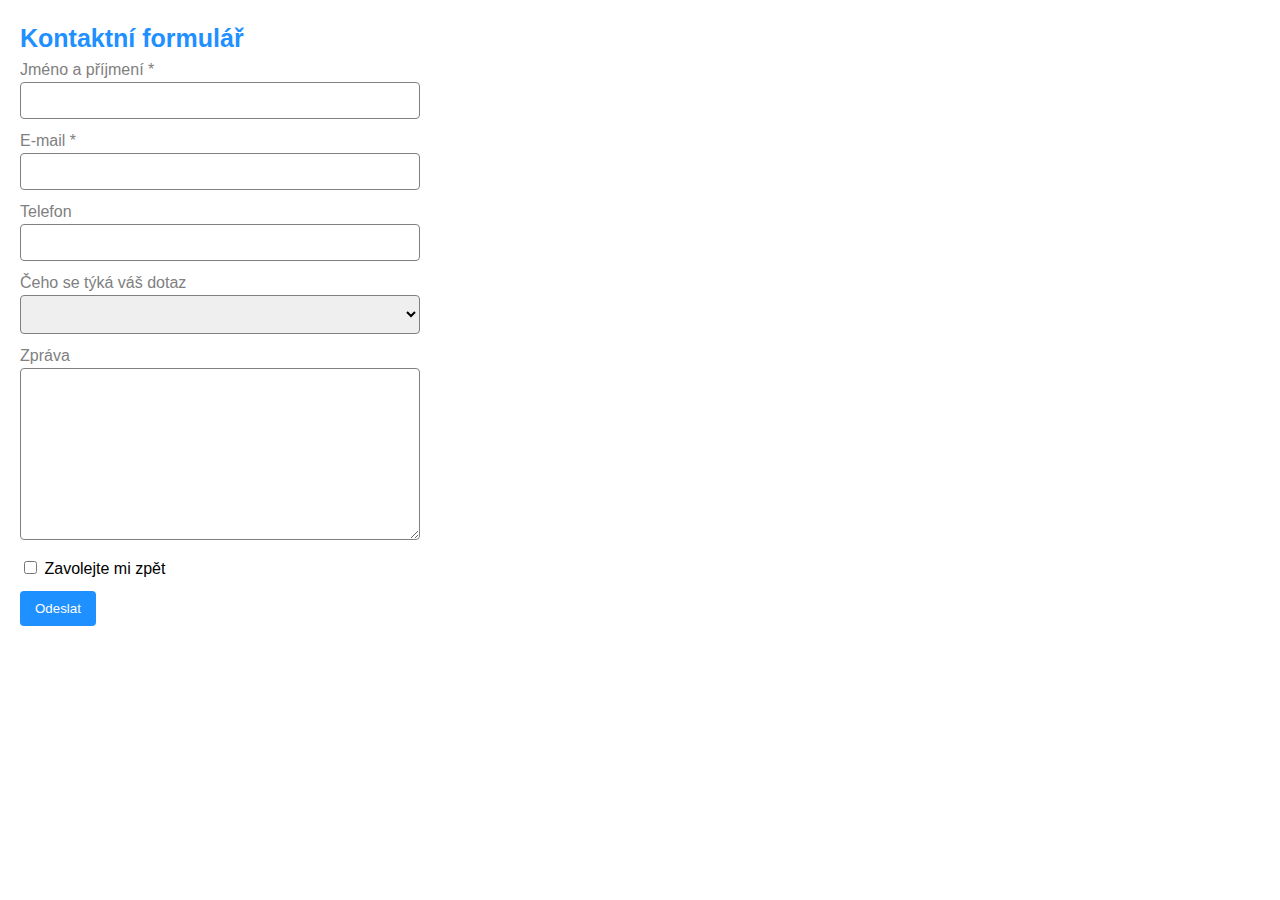
==== 01-Formulare/03-Kontaktni-formular/index.html @ 3a295906 "kontaktni formular" ====
<!DOCTYPE html>
<html lang="cs">
<head>
	<meta charset="UTF-8">
	<meta name="viewport" content="width=device-width, initial-scale=1.0">
	<title>Kontaktní formulář</title>
	<link rel="stylesheet" href="style.css">
</head>
<body>

	<!--
		Vytvoř formulář podle obrázku zadani-ukolu.png.
		Pole pro jméno a e-mail jsou povinná.
		Pole "Čeho se týká váš dotaz" by mělo mít na výběr alespoň tři možnosti, např.:
		- Dotaz na produkt
		- Dotaz na objednávku
		- Reklamace
		- Jiné
		Použij správné typy polí (email, telefon).
		Formulář můžeš nechat odesílat na testovací adresu:
		
		... nebo ho napoj na některou z formulářových služeb na internetu.
	-->

<label for="formular" class="nadpis">Kontaktní formulář</label>

<form action="http://formular.itgirls.cz" method="POST"> 
<div class="horizontal">
	<label for="jmeno">Jméno a příjmení <span class="required">*</span></label>
	<input type="text" name="jmeno" id="jmeno">
</div>

<div class="horizontal">
	<label for="mail">E-mail <span class="required">*</span></label>
	<input type="email" name="mail" id="mail">
</div>

<div class="horizontal">
	<label for="telefon">Telefon </label>
	<input type="tel" name="telefon" id="telefon">
</div>

<div class="horizontal">
	<label for="dotaz">Čeho se týká váš dotaz</label>
	<select name="dotaz" id="dotaz">
		<option></option>
		<option>Produkt</option>
		<option>Objednávka</option>
		<option>Reklamace</option>
	</select>
</div>

<div class="horizontal">
	<label for="zprava">Zpráva </label>
	<textarea name="zprava" id="zprava" cols="30" rows="10"></textarea>	
</div>

<div class="form-checkbox"> 
	<input type="checkbox" name="zavolejte" id="zavolejte" value="zavolejte">
	<label for="zavolejte">Zavolejte mi zpět</label>
</div>

	<button type="submit" class="tlacitko">Odeslat </button>
</form>


</body>
</html>
---- 01-Formulare/03-Kontaktni-formular/style.css ----
/* intuitivnejsi box siying */
html { box-sizing: border-box; }
*, ::after, ::before { box-sizing: inherit; }

body {
	margin: 20px;
	font: 16px/1.5 sans-serif ;
}

/* ------------------------- */

.nadpis{
	font-size: 25px;
	color: dodgerblue;
	font-weight: bold;
	margin-bottom: 10px;
}

.horizontal input,
.horizontal select,
.horizontal textarea{
	width: 100%;
	padding: 10px;
	margin-bottom: 10px;
	border: 1px solid gray;
	border-radius: 4px;
	
}

form{
	width: 400px;
	max-width: 100%;
}

.horizontal label{
	display: block;
	color: gray;
} 

.form-checkbox {
	margin-bottom: 10px;
}


.tlacitko{
	display: block;
	color: white;
	background-color: dodgerblue;
	padding: 10px 15px;
	border: 0;
	border-radius: 4px;
}
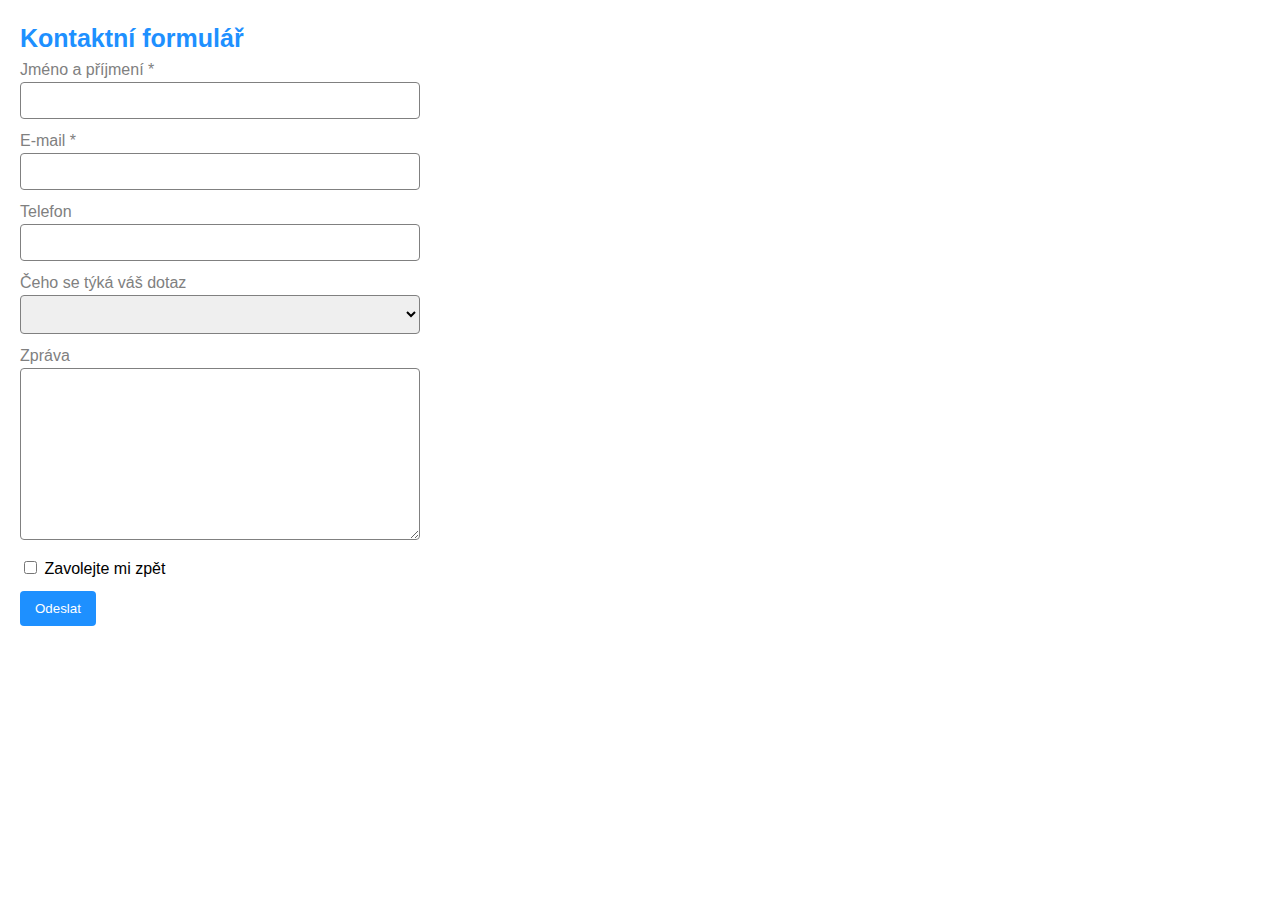
==== commit 889bfd38: "prihlasovaci formular" ====
--- a/01-Formulare/03-Kontaktni-formular/index.html
+++ b/01-Formulare/03-Kontaktni-formular/index.html
@@ -24,7 +24,7 @@
 
 <label for="formular" class="nadpis">Kontaktní formulář</label>
 
-<form action="http://formular.itgirls.cz" method="POST"> 
+<form action="http://formular.itgirls.cz" method="POST" class="formular"> 
 <div class="horizontal">
 	<label for="jmeno">Jméno a příjmení <span class="required">*</span></label>
 	<input type="text" name="jmeno" id="jmeno">
